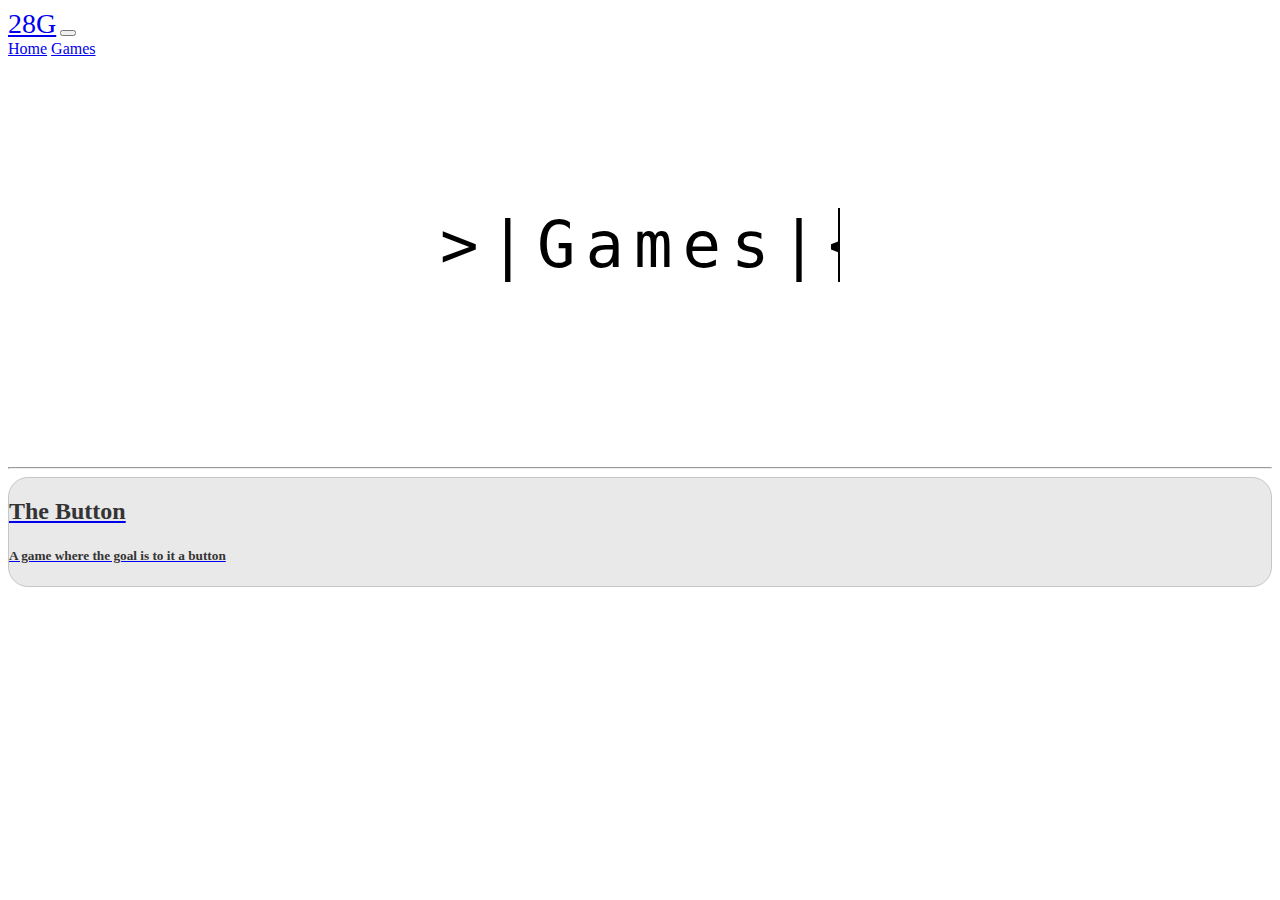
==== games.html @ 0be2708c "v0.2" ====
<!DOCTYPE html>
<head>
    <meta name="viewport" content="width=500, initial-scale=1" />
    <meta charset="UTF-8">
    <link rel="stylesheet" href="css/style.css">
    <link href="https://cdn.jsdelivr.net/npm/bootstrap@5.0.2/dist/css/bootstrap.min.css" rel="stylesheet" integrity="sha384-EVSTQN3/azprG1Anm3QDgpJLIm9Nao0Yz1ztcQTwFspd3yD65VohhpuuCOmLASjC" crossorigin="anonymous">
    <title>sonic28g</title>
    <script src="js/script.js"></script>
</head>

<body>
    <!---NavBar-->
    <nav class="navbar navbar-expand-lg navbar-dark bg-dark">
        <div class="container-fluid">
          <a class="navbar-brand" href="index.html" style="font-size: 28px;">28G</a>
          <button class="navbar-toggler" type="button" data-bs-toggle="collapse" data-bs-target="#navbarNavAltMarkup" aria-controls="navbarNavAltMarkup" aria-expanded="false" aria-label="Toggle navigation">
            <span class="navbar-toggler-icon"></span>
          </button>
          <div class="collapse navbar-collapse" id="navbarNavAltMarkup">
            <div class="navbar-nav">
              <a class="nav-link" aria-current="page" href="index.html">Home</a>
              <a class="nav-link active" href="games.html">Games</a>
            </div>
          </div>
        </div>
    </nav>

    <!---TypeWriter-->
    <div class="container">
      <center><p class="tywrG">>|Games|<</p></center>
    </div>

    <h1 align="center" id="ret"></h1>
    <hr class="container">
    <div class="container">
        <div class="game">
            <a href="https://sonic28g.github.io/buttoncliker/">
                <h2 class="container" class="link">The Button</h2>
                <h5 class="container" class="link">A game where the goal is to it a button</h5>
            </a>
        </div>
    </div>




</body>
---- css/style.css ----
#homeP{
    background-color: rgb(141, 141, 141);
    color: rgb(255, 255, 255);
}

.col{
    padding-top: 30px;
    padding-bottom: 30px;
}

#ret{
    padding-top: 50px;
    padding-bottom: 50px;
}

.tywr{
    margin-top: 150px;
    font-size: 64px;
    letter-spacing: 10px;
    font-family: monospace;
    border-right: 2px solid;
    width: 41.5%;
    white-space: nowrap;
    overflow: hidden;
    animation: 
        typing 1.5s steps(12), /* number of letters */
        cursor .4s step-end infinite alternate;
}

.tywrG{
    margin-top: 150px;
    font-size: 64px;
    letter-spacing: 10px;
    font-family: monospace;
    border-right: 2px solid;
    width: 31.5%;
    white-space: nowrap;
    overflow: hidden;
    animation: 
        typing 1.5s steps(9), /* number of letters */
        cursor .4s step-end infinite alternate;
}

@keyframes typing {
    from { width: 0;}
}

@keyframes cursor {
    50% { border-color: transparent;}
}

#homeP{
    background-image: url(../img/banner2.png);
    height: 500px;
}

#title{
    font-family: monospace;
    font-size: 48px;
    letter-spacing: 5px;
}

h2,h5{
    text-decoration: none;
    color: rgb(52, 52, 52);
}

.game{
    border: 1px solid;
    border-radius: 20px;
    border-color: rgb(198, 198, 198);
    background-color: rgb(233, 233, 233);
}

.game:hover{
    border-color: rgb(236, 236, 236);
    background-color: rgb(219, 219, 219);
}
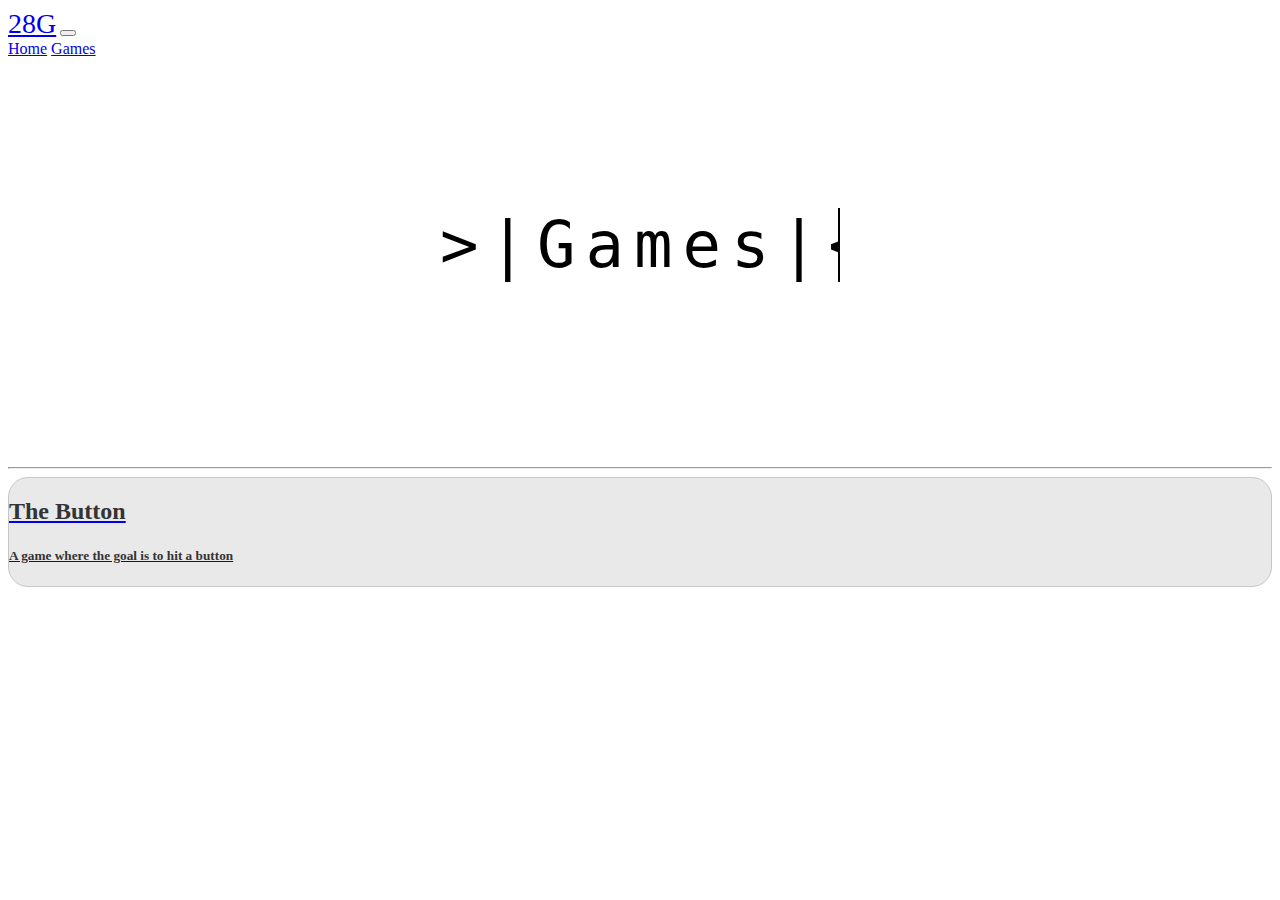
==== commit 7cfe2b92: "v0.2.1" ====
--- a/games.html
+++ b/games.html
@@ -36,7 +36,7 @@
         <div class="game">
             <a href="https://sonic28g.github.io/buttoncliker/">
                 <h2 class="container" class="link">The Button</h2>
-                <h5 class="container" class="link">A game where the goal is to it a button</h5>
+                <h5 class="container" class="link">A game where the goal is to hit a button</h5>
             </a>
         </div>
     </div>
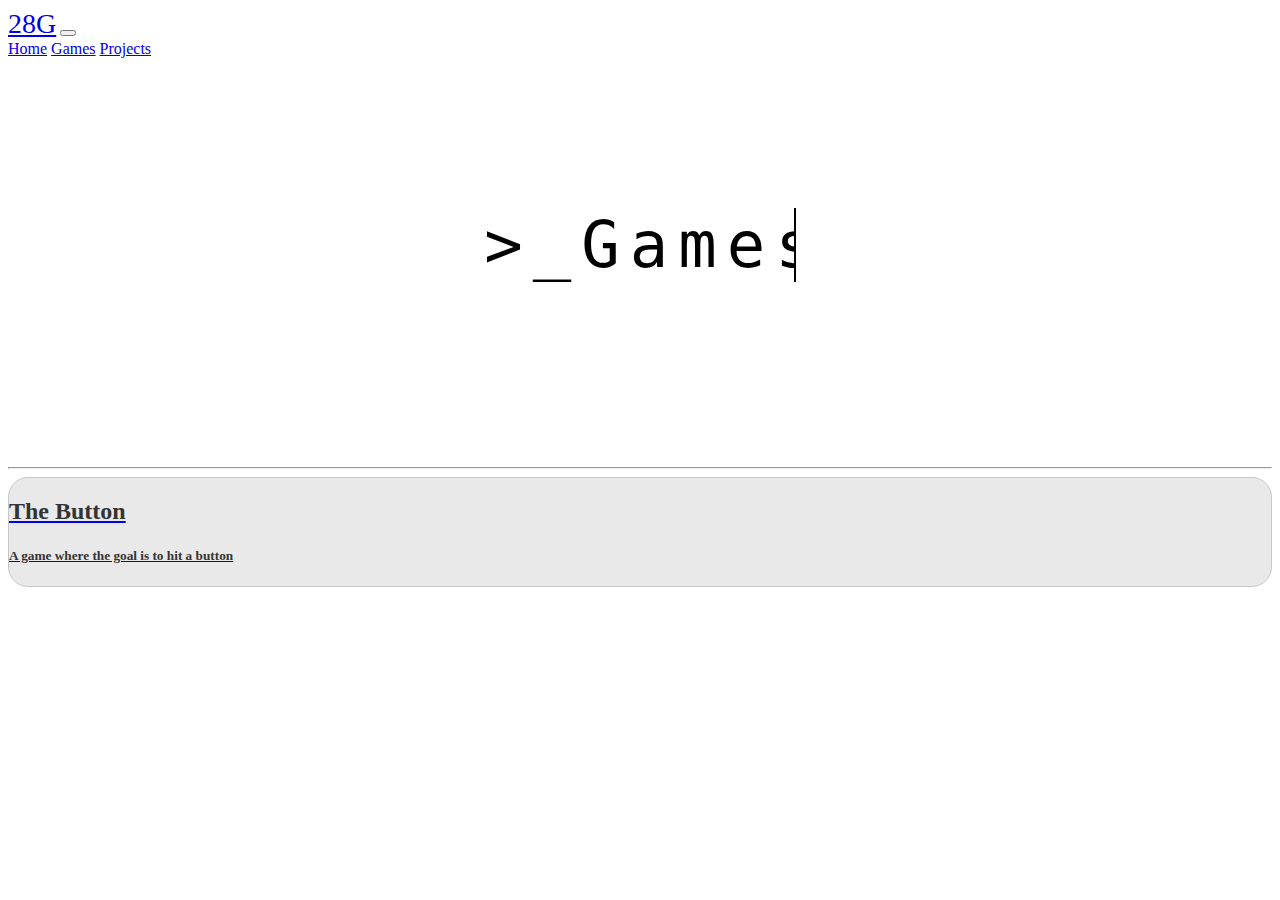
==== commit 9fc0ca5d: "Projects" ====
--- a/games.html
+++ b/games.html
@@ -20,6 +20,7 @@
             <div class="navbar-nav">
               <a class="nav-link" aria-current="page" href="index.html">Home</a>
               <a class="nav-link active" href="games.html">Games</a>
+              <a class="nav-link" href="projects.html">Projects</a>
             </div>
           </div>
         </div>
@@ -27,7 +28,7 @@
 
     <!---TypeWriter-->
     <div class="container">
-      <center><p class="tywrG">>|Games|<</p></center>
+      <center><p class="tywrG">>_Games</p></center>
     </div>
 
     <h1 align="center" id="ret"></h1>
--- a/css/style.css
+++ b/css/style.css
@@ -33,11 +33,25 @@
     letter-spacing: 10px;
     font-family: monospace;
     border-right: 2px solid;
-    width: 31.5%;
+    width: 24.5%;
     white-space: nowrap;
     overflow: hidden;
     animation: 
-        typing 1.5s steps(9), /* number of letters */
+        typing 1.5s steps(7), /* number of letters */
+        cursor .4s step-end infinite alternate;
+}
+
+.tywrP{
+    margin-top: 150px;
+    font-size: 64px;
+    letter-spacing: 10px;
+    font-family: monospace;
+    border-right: 2px solid;
+    width: 35.0%;
+    white-space: nowrap;
+    overflow: hidden;
+    animation: 
+        typing 1.5s steps(10), /* number of letters */
         cursor .4s step-end infinite alternate;
 }
 
